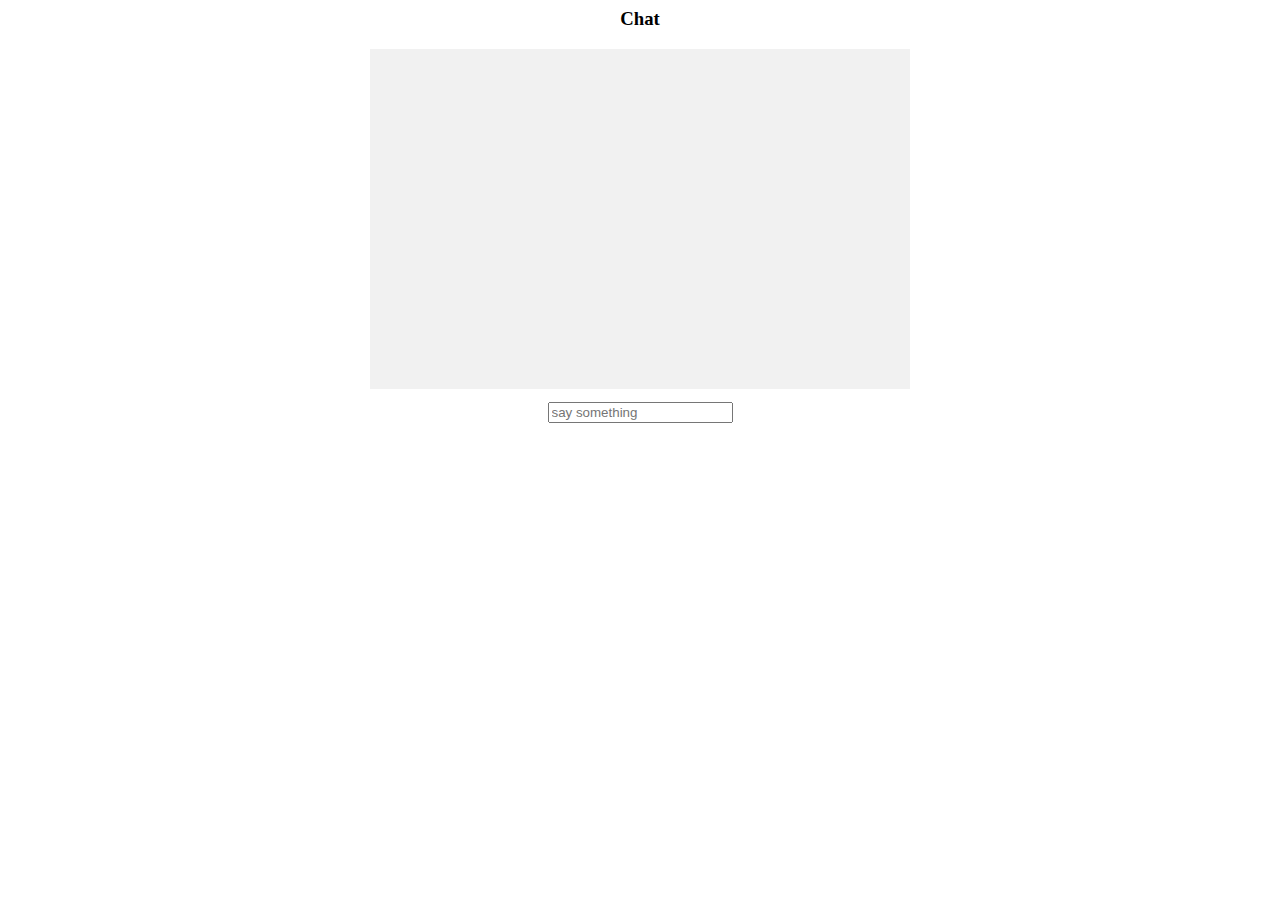
==== backend-golang/public/index.html @ ff5eb258 "functioning test websocket chat on backend build --> frontend is not proxying correctly must fix it" ====
<html>
    <head>
      <title>Chat</title>
    </head>
  
    <style>
      #chat {
        text-align: left;
        background: #f1f1f1;
        width: 500px;
        min-height: 300px;
        padding: 20px;
      }
    </style>
  
    <body>
      <center>
        <h3>Chat</h3>
        <pre id="chat"></pre>
        <input placeholder="say something" id="text" type="text">
      </center>
  
      <script>
        var url = "ws://" + window.location.host + "/ws";
        var ws = new WebSocket(url);
        var name = "Guest" + Math.floor(Math.random() * 1000);
        var chat = document.getElementById("chat");
        var text = document.getElementById("text");
        var now = function () {
          var iso = new Date().toISOString();
          return iso.split("T")[1].split(".")[0];
        };
        ws.onmessage = function (msg) {
          msg = JSON.parse(msg.data)
          var line =  now() + " " + `<${msg.username}> ${msg.content}` + "\n";
          chat.innerText += line;
        };
        text.onkeydown = function (e) {
          if (e.keyCode === 13 && text.value !== "") {
            ws.send(JSON.stringify({                 
                        username: name,
                        content: text.value // Strip out html
                    }
                ));
            text.value = "";
          }
        };
      </script>
    </body>
  </html>
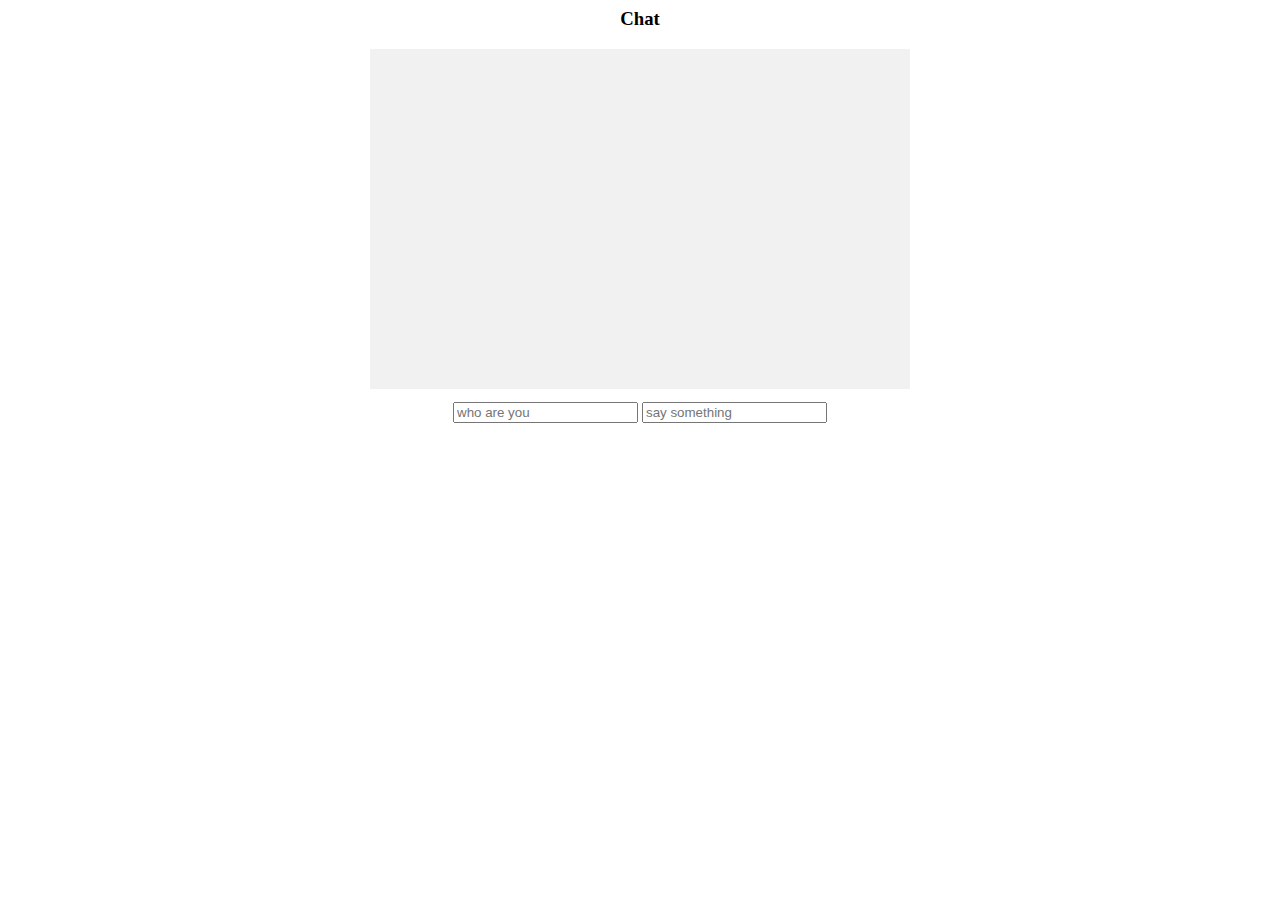
==== commit 456a7d3f: "smaller changes backend" ====
--- a/backend-golang/public/index.html
+++ b/backend-golang/public/index.html
@@ -18,13 +18,13 @@
       <center>
         <h3>Chat</h3>
         <pre id="chat"></pre>
+        <input placeholder="who are you" id="name" type="text">
         <input placeholder="say something" id="text" type="text">
       </center>
   
       <script>
         var url = "ws://" + window.location.host + "/ws";
         var ws = new WebSocket(url);
-        var name = "Guest" + Math.floor(Math.random() * 1000);
         var chat = document.getElementById("chat");
         var text = document.getElementById("text");
         var now = function () {
@@ -38,9 +38,12 @@
         };
         text.onkeydown = function (e) {
           if (e.keyCode === 13 && text.value !== "") {
+            var name = document.getElementById("name").value;
+            name =  name === "" ? "Guest" + Math.floor(Math.random() * 1000) : name;
             ws.send(JSON.stringify({                 
                         username: name,
-                        content: text.value // Strip out html
+                        content: text.value,
+                        timestamp: now()
                     }
                 ));
             text.value = "";
